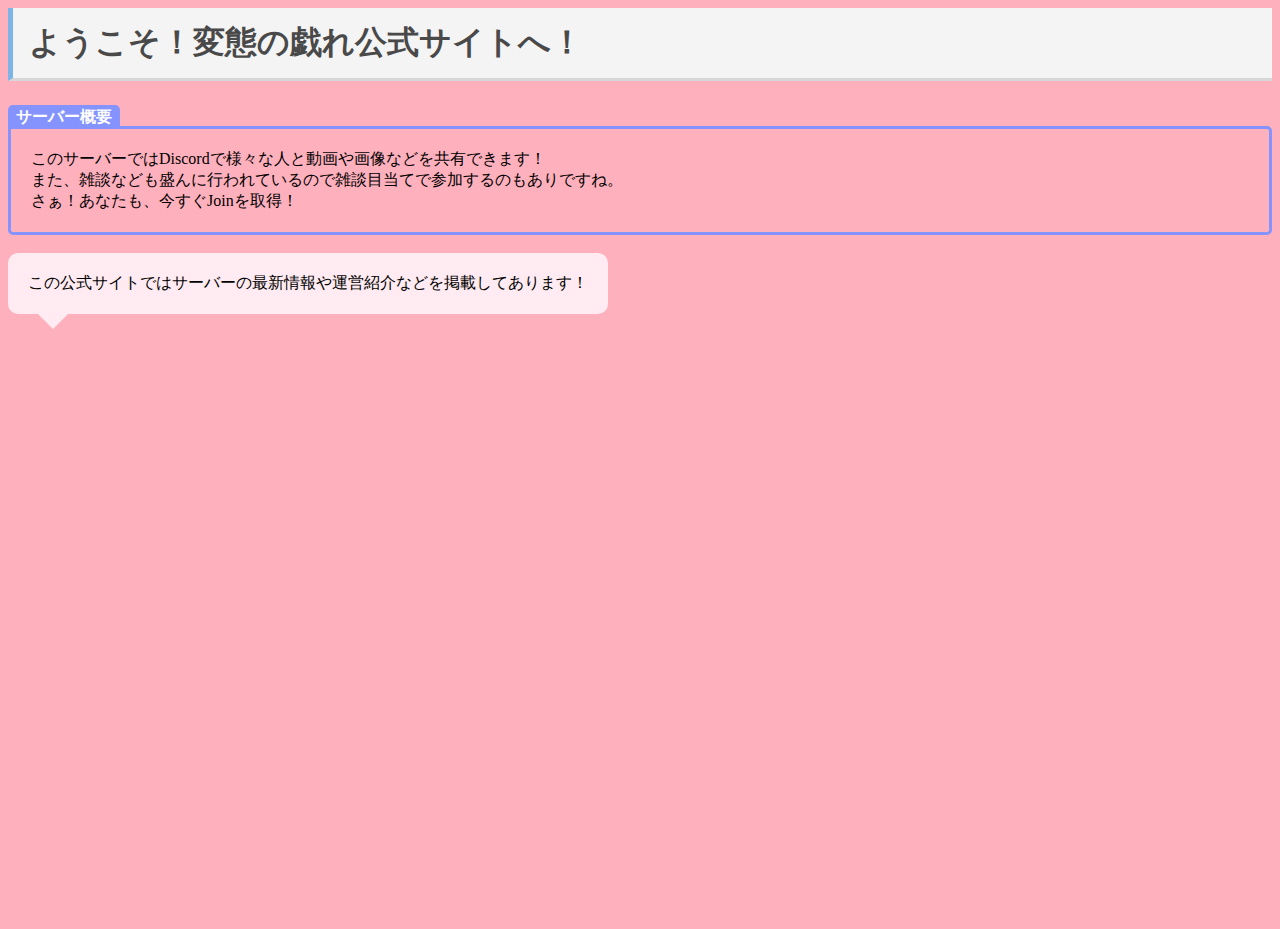
==== index.html @ 18be8960 "Update index.html" ====
<html>
  <head>
    <meta charset="UTF-8">
    <script async src="https://pagead2.googlesyndication.com/pagead/js/adsbygoogle.js?client=ca-pub-9645272505731683"
     crossorigin="anonymous"></script>
    <!-- Global site tag (gtag.js) - Google Analytics -->
    <script async src="https://www.googletagmanager.com/gtag/js?id=G-WFJ8EERRSN"></script>
    <script>
      window.dataLayer = window.dataLayer || [];
      function gtag(){dataLayer.push(arguments);}
      gtag('js', new Date());

      gtag('config', 'G-WFJ8EERRSN');
    </script>
    <title>変態の戯れ│公式サイト</title>
    <link rel="stylesheet" href="asset/css/main.css">
  </head>
  <body>
    <h1 class="title">ようこそ！変態の戯れ公式サイトへ！</h1>
    <div style="margin:0em ;display:inline-block;position:relative;top:3px;padding:0 .5em;height:1.5em;line-height:1.5em;color:#ffffff;background:#8593ff;font-weight:bold;text-align:center;border-radius:5px 5px 0 0;">サーバー概要</div><div style="background:rgba(255,255,255,0);border:solid 3px #8593ff;border-radius:0 5px 5px;padding:20px;font-size: 100%;">このサーバーではDiscordで様々な人と動画や画像などを共有できます！<br>また、雑談なども盛んに行われているので雑談目当てで参加するのもありですね。<br>さぁ！あなたも、今すぐJoinを取得！</div>
    <br>
    <div style="display:inline-block; border-radius:10px; background: #ffebf1; margin-bottom: 0px; font-size: 100%; padding: 20px;">この公式サイトではサーバーの最新情報や運営紹介などを掲載してあります！</div><div style="width: 0px; height: 0px; border-style: solid; border-width: 15px 15px 0 15px; border-color: #ffebf1 transparent transparent transparent; margin-left: 30px; margin-bottom: 20px;"></div>
    <br><br><br><br>
    <iframe src="https://discord.com/widget?id=924296930442510357&theme=dark" width="350" height="500" allowtransparency="true" frameborder="0" sandbox="allow-popups allow-popups-to-escape-sandbox allow-same-origin allow-scripts"></iframe>
  </body>
</html>
---- asset/css/main.css ----
body {
  background-color: #ffb0bd;
}

.title {
  padding: 0.4em 0.5em;/*文字の上下 左右の余白*/
  color: #494949;/*文字色*/
  background: #f4f4f4;/*背景色*/
  border-left: solid 5px #7db4e6;/*左線*/
  border-bottom: solid 3px #d7d7d7;/*下線*/
}
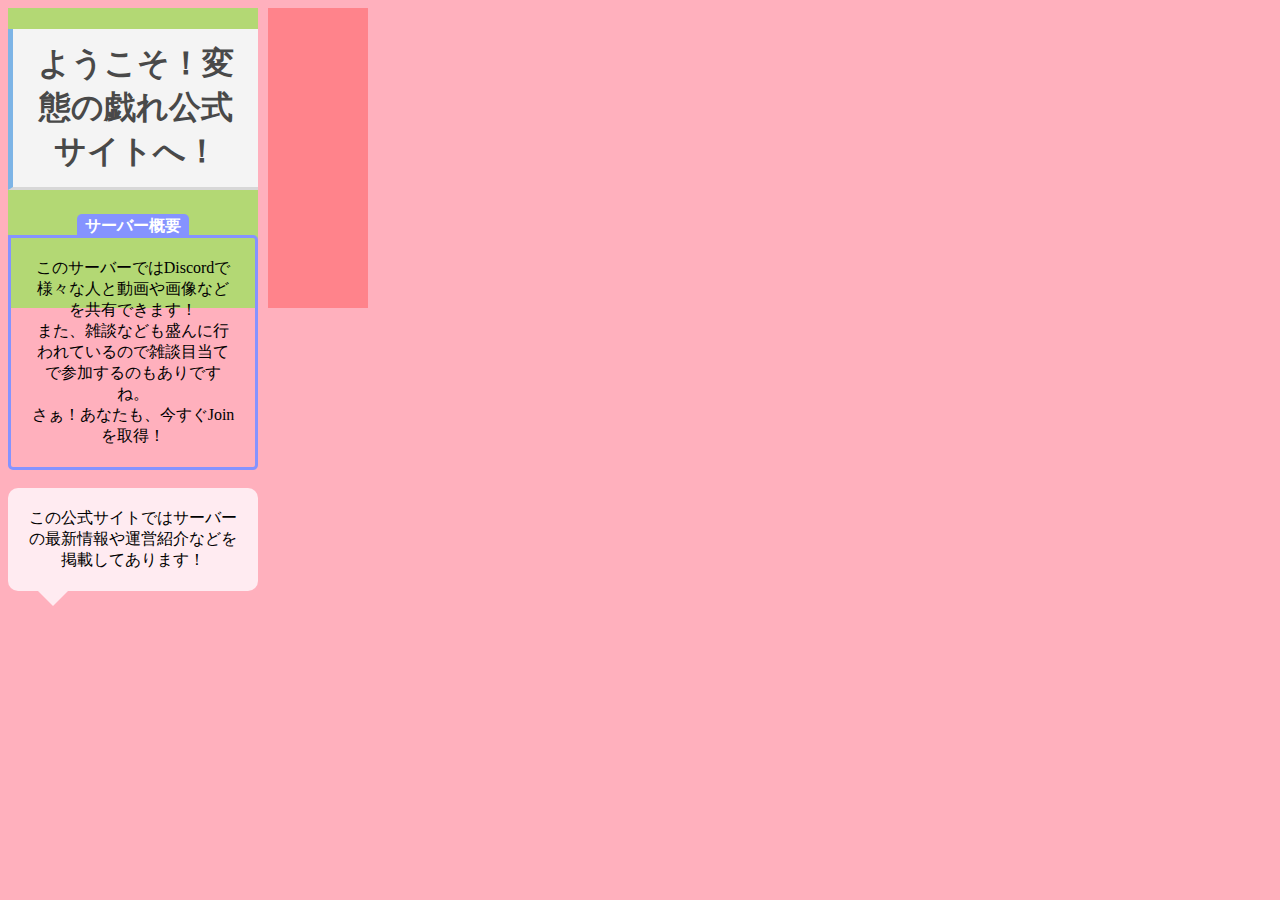
==== commit bbd8f640: "Update index.html" ====
--- a/index.html
+++ b/index.html
@@ -16,11 +16,17 @@
     <link rel="stylesheet" href="asset/css/main.css">
   </head>
   <body>
-    <h1 class="title">ようこそ！変態の戯れ公式サイトへ！</h1>
-    <div style="margin:0em ;display:inline-block;position:relative;top:3px;padding:0 .5em;height:1.5em;line-height:1.5em;color:#ffffff;background:#8593ff;font-weight:bold;text-align:center;border-radius:5px 5px 0 0;">サーバー概要</div><div style="background:rgba(255,255,255,0);border:solid 3px #8593ff;border-radius:0 5px 5px;padding:20px;font-size: 100%;">このサーバーではDiscordで様々な人と動画や画像などを共有できます！<br>また、雑談なども盛んに行われているので雑談目当てで参加するのもありですね。<br>さぁ！あなたも、今すぐJoinを取得！</div>
-    <br>
-    <div style="display:inline-block; border-radius:10px; background: #ffebf1; margin-bottom: 0px; font-size: 100%; padding: 20px;">この公式サイトではサーバーの最新情報や運営紹介などを掲載してあります！</div><div style="width: 0px; height: 0px; border-style: solid; border-width: 15px 15px 0 15px; border-color: #ffebf1 transparent transparent transparent; margin-left: 30px; margin-bottom: 20px;"></div>
-    <br><br><br><br>
-    <iframe src="https://discord.com/widget?id=924296930442510357&theme=dark" width="350" height="500" allowtransparency="true" frameborder="0" sandbox="allow-popups allow-popups-to-escape-sandbox allow-same-origin allow-scripts"></iframe>
+    <article>
+      <div class="content">
+        <h1 class="title">ようこそ！変態の戯れ公式サイトへ！</h1>
+        <div style="margin:0em ;display:inline-block;position:relative;top:3px;padding:0 .5em;height:1.5em;line-height:1.5em;color:#ffffff;background:#8593ff;font-weight:bold;text-align:center;border-radius:5px 5px 0 0;">サーバー概要</div><div style="background:rgba(255,255,255,0);border:solid 3px #8593ff;border-radius:0 5px 5px;padding:20px;font-size: 100%;">このサーバーではDiscordで様々な人と動画や画像などを共有できます！<br>また、雑談なども盛んに行われているので雑談目当てで参加するのもありですね。<br>さぁ！あなたも、今すぐJoinを取得！</div>
+        <br>
+        <div style="display:inline-block; border-radius:10px; background: #ffebf1; margin-bottom: 0px; font-size: 100%; padding: 20px;">この公式サイトではサーバーの最新情報や運営紹介などを掲載してあります！</div><div style="width: 0px; height: 0px; border-style: solid; border-width: 15px 15px 0 15px; border-color: #ffebf1 transparent transparent transparent; margin-left: 30px; margin-bottom: 20px;"></div>
+        <br><br><br><br>
+      </div>
+      <div class="side">
+        <iframe src="https://discord.com/widget?id=924296930442510357&theme=dark" width="350" height="500" allowtransparency="true" frameborder="0" sandbox="allow-popups allow-popups-to-escape-sandbox allow-same-origin allow-scripts"></iframe>
+      </div> 
+    </article>
   </body>
 </html>
--- a/asset/css/main.css
+++ b/asset/css/main.css
@@ -1,5 +1,24 @@
 body {
   background-color: #ffb0bd;
+}
+
+.side {
+  background-color:#ff838b;
+  width:100px;
+  height:300px;
+  text-align:center;
+  margin-left:10px;
+} 
+
+.content {
+  background-color:#b3d874;
+  width:250px;
+  height:300px;
+  text-align:center;
+}
+
+article {
+  display:flex;
 }
 
 .title {
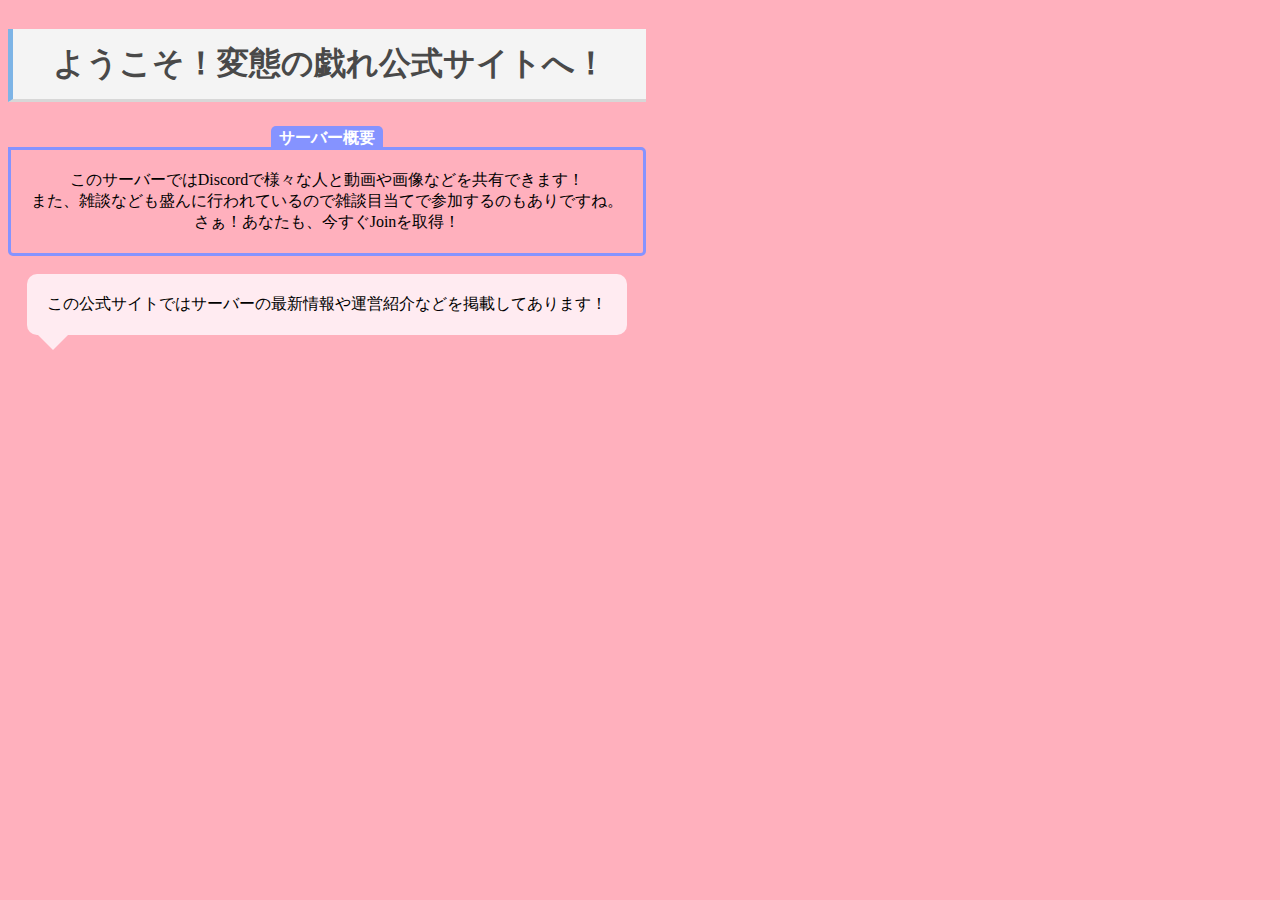
==== commit a57a8264: "Update index.html" ====
--- a/index.html
+++ b/index.html
@@ -1,6 +1,11 @@
 <html>
   <head>
     <meta charset="UTF-8">
+    <meta name="description" content="変態の戯れの公式サイトです。最新情報などをいち早くゲットしよう！" />
+    <meta property="og:title" content="変態の戯れ│公式サイト" />
+    <meta property="og:description" content="変態の戯れの公式サイトです。最新情報などをいち早くゲットしよう！" />
+    <meta property="og:locale" content="ja_JP" />
+    <meta property="og:site_name" content="変態の戯れ│公式サイト" />
     <script async src="https://pagead2.googlesyndication.com/pagead/js/adsbygoogle.js?client=ca-pub-9645272505731683"
      crossorigin="anonymous"></script>
     <!-- Global site tag (gtag.js) - Google Analytics -->
@@ -25,7 +30,7 @@
         <br><br><br><br>
       </div>
       <div class="side">
-        <iframe src="https://discord.com/widget?id=924296930442510357&theme=dark" width="350" height="500" allowtransparency="true" frameborder="0" sandbox="allow-popups allow-popups-to-escape-sandbox allow-same-origin allow-scripts"></iframe>
+        <iframe src="https://discord.com/widget?id=924296930442510357&theme=dark" width="250" height="400" allowtransparency="true" frameborder="0" sandbox="allow-popups allow-popups-to-escape-sandbox allow-same-origin allow-scripts"></iframe>
       </div> 
     </article>
   </body>
--- a/asset/css/main.css
+++ b/asset/css/main.css
@@ -3,17 +3,13 @@
 }
 
 .side {
-  background-color:#ff838b;
-  width:100px;
-  height:300px;
   text-align:center;
   margin-left:10px;
+  width: 260px;
+  box-sizing: border-box;
 } 
 
 .content {
-  background-color:#b3d874;
-  width:250px;
-  height:300px;
   text-align:center;
 }
 
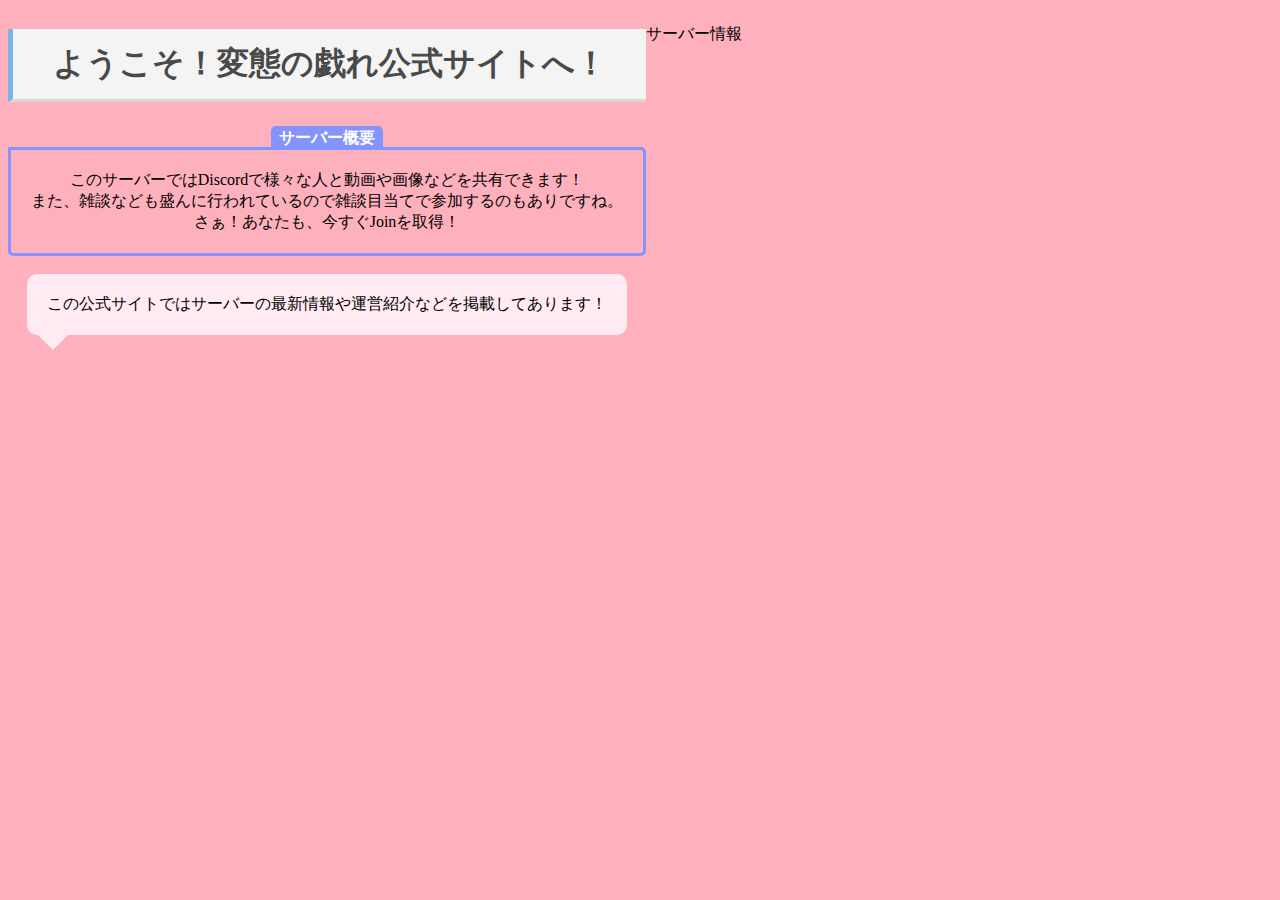
==== commit 1dd5a174: "Update index.html" ====
--- a/index.html
+++ b/index.html
@@ -29,9 +29,12 @@
         <div style="display:inline-block; border-radius:10px; background: #ffebf1; margin-bottom: 0px; font-size: 100%; padding: 20px;">この公式サイトではサーバーの最新情報や運営紹介などを掲載してあります！</div><div style="width: 0px; height: 0px; border-style: solid; border-width: 15px 15px 0 15px; border-color: #ffebf1 transparent transparent transparent; margin-left: 30px; margin-bottom: 20px;"></div>
         <br><br><br><br>
       </div>
-      <div class="side">
-        <iframe src="https://discord.com/widget?id=924296930442510357&theme=dark" width="250" height="400" allowtransparency="true" frameborder="0" sandbox="allow-popups allow-popups-to-escape-sandbox allow-same-origin allow-scripts"></iframe>
-      </div> 
+      <div class="rightsidebox1">
+	      <p class="statustitle">サーバー情報</p>
+	      <div class="left-important rightwaku">
+          <iframe src="https://discord.com/widget?id=924296930442510357&theme=dark" width="250" height="400" allowtransparency="true" frameborder="0" sandbox="allow-popups allow-popups-to-escape-sandbox allow-same-origin allow-scripts"></iframe>
+	    </div>
+    </div>
     </article>
   </body>
 </html>
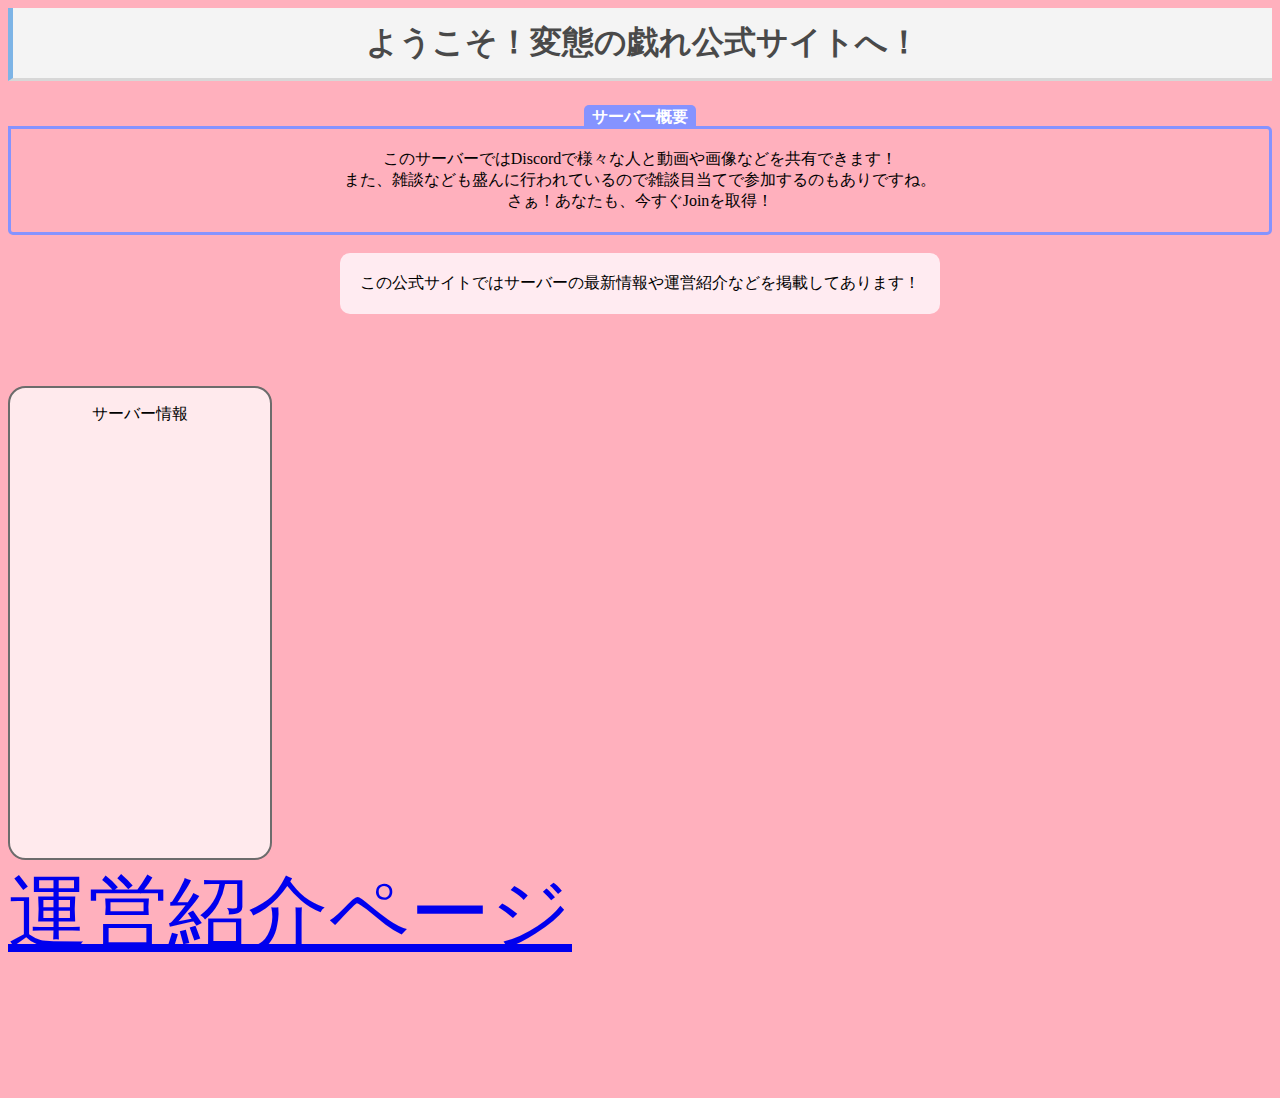
==== commit 99e4cf51: "Add files via upload" ====
--- a/index.html
+++ b/index.html
@@ -19,22 +19,25 @@
     </script>
     <title>変態の戯れ│公式サイト</title>
     <link rel="stylesheet" href="asset/css/main.css">
+    <link rel="stylesheet" href="asset/css/menu.css">
+    <script type="text/javascript" src="asset/js/menu.js"></script>
   </head>
   <body>
-    <article>
+    <div class="main-body">
       <div class="content">
         <h1 class="title">ようこそ！変態の戯れ公式サイトへ！</h1>
         <div style="margin:0em ;display:inline-block;position:relative;top:3px;padding:0 .5em;height:1.5em;line-height:1.5em;color:#ffffff;background:#8593ff;font-weight:bold;text-align:center;border-radius:5px 5px 0 0;">サーバー概要</div><div style="background:rgba(255,255,255,0);border:solid 3px #8593ff;border-radius:0 5px 5px;padding:20px;font-size: 100%;">このサーバーではDiscordで様々な人と動画や画像などを共有できます！<br>また、雑談なども盛んに行われているので雑談目当てで参加するのもありですね。<br>さぁ！あなたも、今すぐJoinを取得！</div>
         <br>
-        <div style="display:inline-block; border-radius:10px; background: #ffebf1; margin-bottom: 0px; font-size: 100%; padding: 20px;">この公式サイトではサーバーの最新情報や運営紹介などを掲載してあります！</div><div style="width: 0px; height: 0px; border-style: solid; border-width: 15px 15px 0 15px; border-color: #ffebf1 transparent transparent transparent; margin-left: 30px; margin-bottom: 20px;"></div>
+        <div style="display:inline-block; border-radius:10px; background: #ffebf1; margin-bottom: 0px; font-size: 100%; padding: 20px;">この公式サイトではサーバーの最新情報や運営紹介などを掲載してあります！</div><div>
         <br><br><br><br>
       </div>
       <div class="rightsidebox1">
-	      <p class="statustitle">サーバー情報</p>
-	      <div class="left-important rightwaku">
-          <iframe src="https://discord.com/widget?id=924296930442510357&theme=dark" width="250" height="400" allowtransparency="true" frameborder="0" sandbox="allow-popups allow-popups-to-escape-sandbox allow-same-origin allow-scripts"></iframe>
-	    </div>
+        <p class="statustitle">サーバー情報</p>
+        <div class="left-important rightwaku">
+        <iframe src="https://discord.com/widget?id=924296930442510357&theme=dark" width="250" height="400" allowtransparency="true" frameborder="0" sandbox="allow-popups allow-popups-to-escape-sandbox allow-same-origin allow-scripts"></iframe>
+        </div>
+      </div>
     </div>
-    </article>
+    <a href="admin.html" class="admin-link">運営紹介ページ</a>
   </body>
 </html>
--- a/asset/css/main.css
+++ b/asset/css/main.css
@@ -2,19 +2,46 @@
   background-color: #ffb0bd;
 }
 
-.side {
-  text-align:center;
-  margin-left:10px;
-  width: 260px;
-  box-sizing: border-box;
-} 
+.rightsidebox1 {
+    background-color: rgba(255, 255, 255, 0.73);
+    max-width: 260px;
+    height: 470px;
+    border: solid 2px #6c6c6c;
+    border-top-color: rgb(108, 108, 108);
+    border-top-style: solid;
+    border-top-width: 2px;
+    border-right-color: rgb(108, 108, 108);
+    border-right-style: solid;
+    border-right-width: 2px;
+    border-bottom-color: rgb(108, 108, 108);
+    border-bottom-style: solid;
+    border-bottom-width: 2px;
+    border-left-color: rgb(108, 108, 108);
+    border-left-style: solid;
+    border-left-width: 2px;
+    border-image-source: initial;
+    border-image-slice: initial;
+    border-image-width: initial;
+    border-image-outset: initial;
+    border-image-repeat: initial;
+    border-radius: 1.09em;
+    border-top-left-radius: 1.09em;
+    border-top-right-radius: 1.09em;
+    border-bottom-right-radius: 1.09em;
+    border-bottom-left-radius: 1.09em;
+    position: relative;
+}
 
 .content {
   text-align:center;
 }
 
-article {
-  display:flex;
+div.main-body {
+    margin-bottom: 100px;
+}
+
+.main-body {
+    padding-bottom: 30px;
 }
 
 .title {
@@ -24,3 +51,8 @@
   border-left: solid 5px #7db4e6;/*左線*/
   border-bottom: solid 3px #d7d7d7;/*下線*/
 }
+
+.admin-link {
+  font-size: 80px;
+  
+}
--- a/asset/css/menu.css
+++ b/asset/css/menu.css
@@ -0,0 +1,116 @@
+CSS
+/*タイトル*/
+div.title {
+    padding: 5px 30px;
+    text-align: center;
+}
+    div.title h1 {
+        margin: 0;
+        font-size: 200%;
+    }
+
+/*pc用スタイル*/
+@media only screen and (min-width: 1024px) {
+    div.wrap {
+        display: -webkit-flex;
+        display: flex;
+    }
+    div.side {
+        -webkit-flex-basis: 300px;
+        flex-basis: 300px;
+    }
+    div.contents {
+        -webkit-flex: 1;
+        flex: 1;
+    }
+}
+
+/*三本線メニューのアイコン*/
+span.menu3bar {
+    position: absolute;
+    right: 10px;
+    top: 10px;
+    display: inline-block;
+    width: 15px;
+    height: 15px;
+    outline: 1px solid #999;
+    background-color: #999;
+    border: 5px solid #fff;
+    vertical-align: middle;
+}
+    span.menu3bar:before, span.menu3bar:after {
+        position: absolute;
+        content:"";
+        display: block;
+        top: 20%;
+        right: 0;
+        height: 20%;
+        left: 0;
+        background-color: #fff;
+    }
+    span.menu3bar:before {
+        top: 20%;
+    }
+    span.menu3bar:after {
+        top: 60%;
+    }
+
+/*pc用スタイル*/
+@media only screen and (min-width: 1024px) {
+    span.menu3bar {
+        display: none;
+    }
+}
+
+/*メニュー*/
+div.menu3bar ul {
+    margin: 0;
+    padding: 0;
+    list-style: none;
+}
+div.menu3bar > ul {
+    position: fixed;
+    top: 0;
+    right: -100%;
+
+    max-width: 70%;
+    max-height: 100%;
+
+    background-color: #fff;
+    background-color: rgba(255, 255, 255, 0.8);
+
+    text-align: left;
+    overflow: auto;
+    font-size: 80%;
+    line-height: 160%;
+
+    -webkit-overflow-scrolling: touch;
+
+    -webkit-transition: right .3s ease-in-out;
+    transition: right .3s ease-in-out;
+}
+    div.menu3bar > ul > li {
+        margin: 0;
+        padding: 10px;
+        border-bottom: 1px solid #eee;
+    }
+
+    div.menu3bar > ul ul {
+        margin-left: 10px;
+    }
+    div.menu3bar > ul ul li {
+        padding: 5px;
+    }
+
+    div.menu3bar_on > ul {
+        right: 0;
+    }
+
+/*pc用スタイル（例）*/
+@media only screen and (min-width: 1024px) {
+    div.menu3bar > ul {
+        position: static;
+        max-width: none;
+        overflow: visible;
+    }
+}　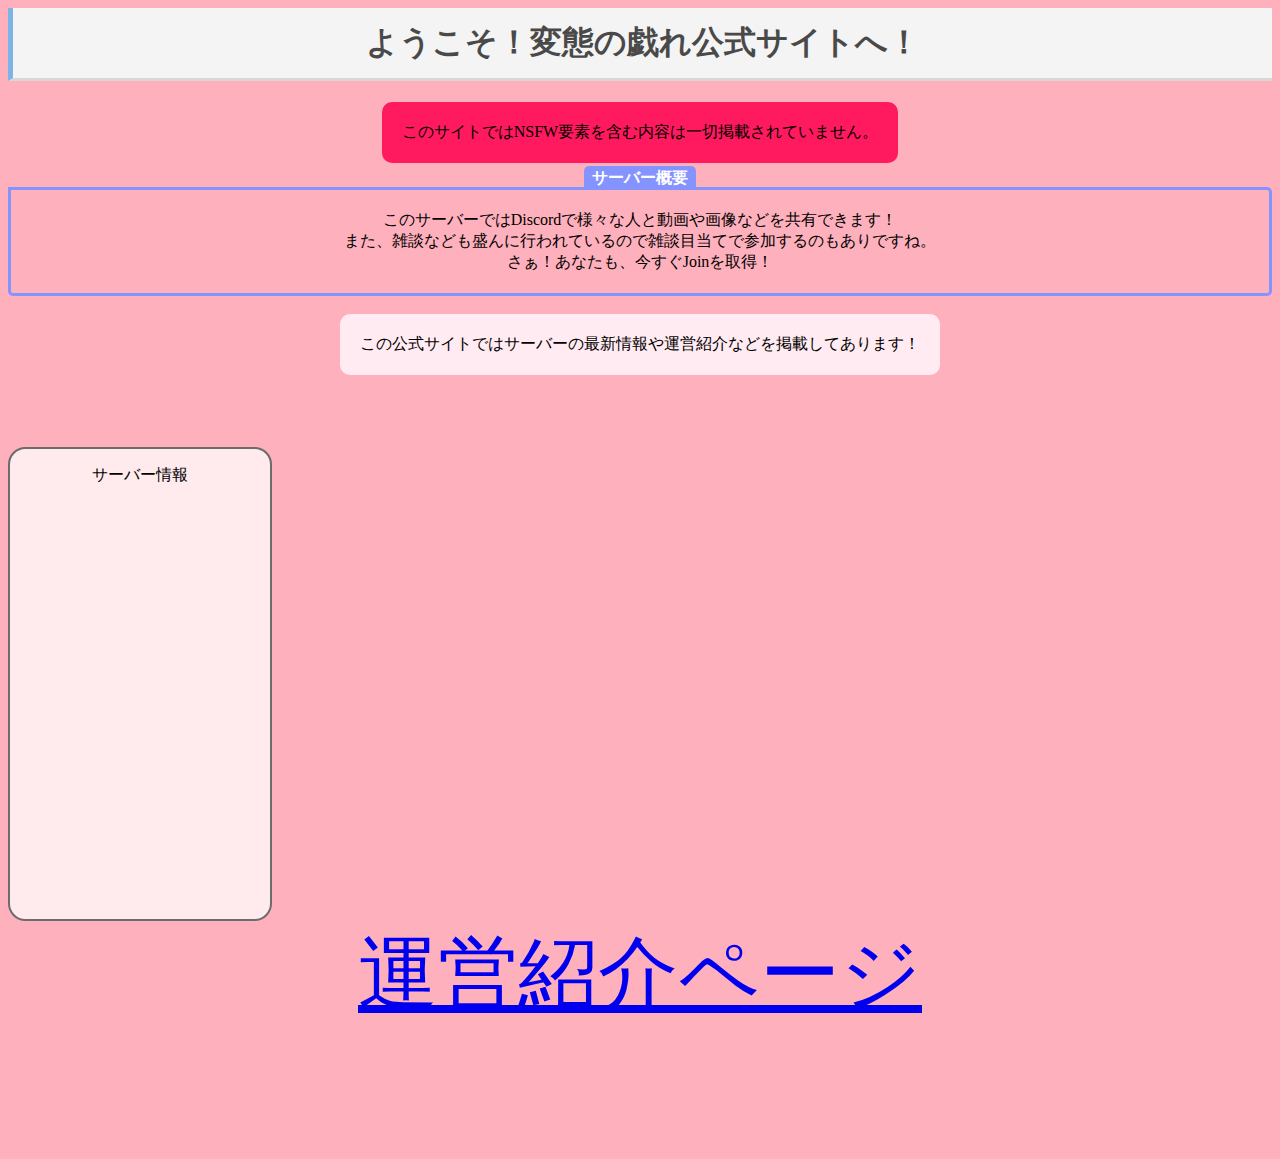
==== commit a577e232: "Update index.html" ====
--- a/index.html
+++ b/index.html
@@ -1,6 +1,7 @@
 <html>
   <head>
     <meta charset="UTF-8">
+    <meta name="viewport" content="width=device-width">
     <meta name="description" content="変態の戯れの公式サイトです。最新情報などをいち早くゲットしよう！" />
     <meta property="og:title" content="変態の戯れ│公式サイト" />
     <meta property="og:description" content="変態の戯れの公式サイトです。最新情報などをいち早くゲットしよう！" />
@@ -26,6 +27,7 @@
     <div class="main-body">
       <div class="content">
         <h1 class="title">ようこそ！変態の戯れ公式サイトへ！</h1>
+        <div style="display:inline-block; border-radius:10px; background: #ff195e; margin-bottom: 0px; font-size: 100%; padding: 20px;">このサイトではNSFW要素を含む内容は一切掲載されていません。</div><div>
         <div style="margin:0em ;display:inline-block;position:relative;top:3px;padding:0 .5em;height:1.5em;line-height:1.5em;color:#ffffff;background:#8593ff;font-weight:bold;text-align:center;border-radius:5px 5px 0 0;">サーバー概要</div><div style="background:rgba(255,255,255,0);border:solid 3px #8593ff;border-radius:0 5px 5px;padding:20px;font-size: 100%;">このサーバーではDiscordで様々な人と動画や画像などを共有できます！<br>また、雑談なども盛んに行われているので雑談目当てで参加するのもありですね。<br>さぁ！あなたも、今すぐJoinを取得！</div>
         <br>
         <div style="display:inline-block; border-radius:10px; background: #ffebf1; margin-bottom: 0px; font-size: 100%; padding: 20px;">この公式サイトではサーバーの最新情報や運営紹介などを掲載してあります！</div><div>
